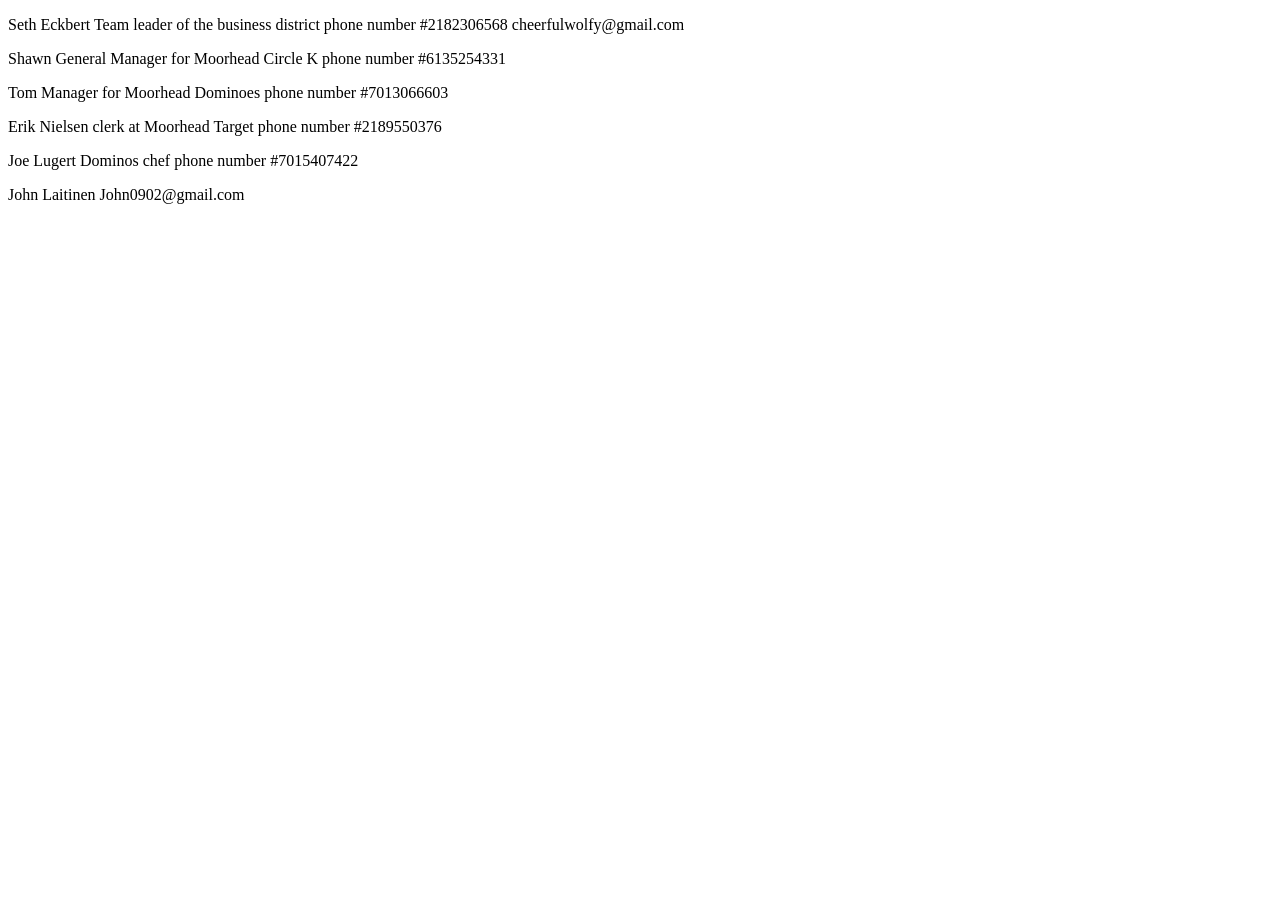
==== src/pages/sources.html @ 91f642af "Test commit" ====
<!DOCTYPE html>
<html lang="en">
<head>
    <meta charset="UTF-8">
    <meta name="viewport" content="width=device-width, initial-scale=1.0">
    <title>Document</title>
</head>
<body>
    <p>Seth Eckbert Team leader of the business district phone number #2182306568 cheerfulwolfy@gmail.com</p>
    <p>Shawn General Manager for Moorhead Circle K phone number #6135254331</p>
    <p>Tom Manager for Moorhead Dominoes phone number #7013066603</p>
    <p>Erik Nielsen clerk at Moorhead Target phone number #2189550376</p>
    <p>Joe Lugert Dominos chef phone number #7015407422</p>
    <p>John Laitinen John0902@gmail.com</p>
</body>
</html>
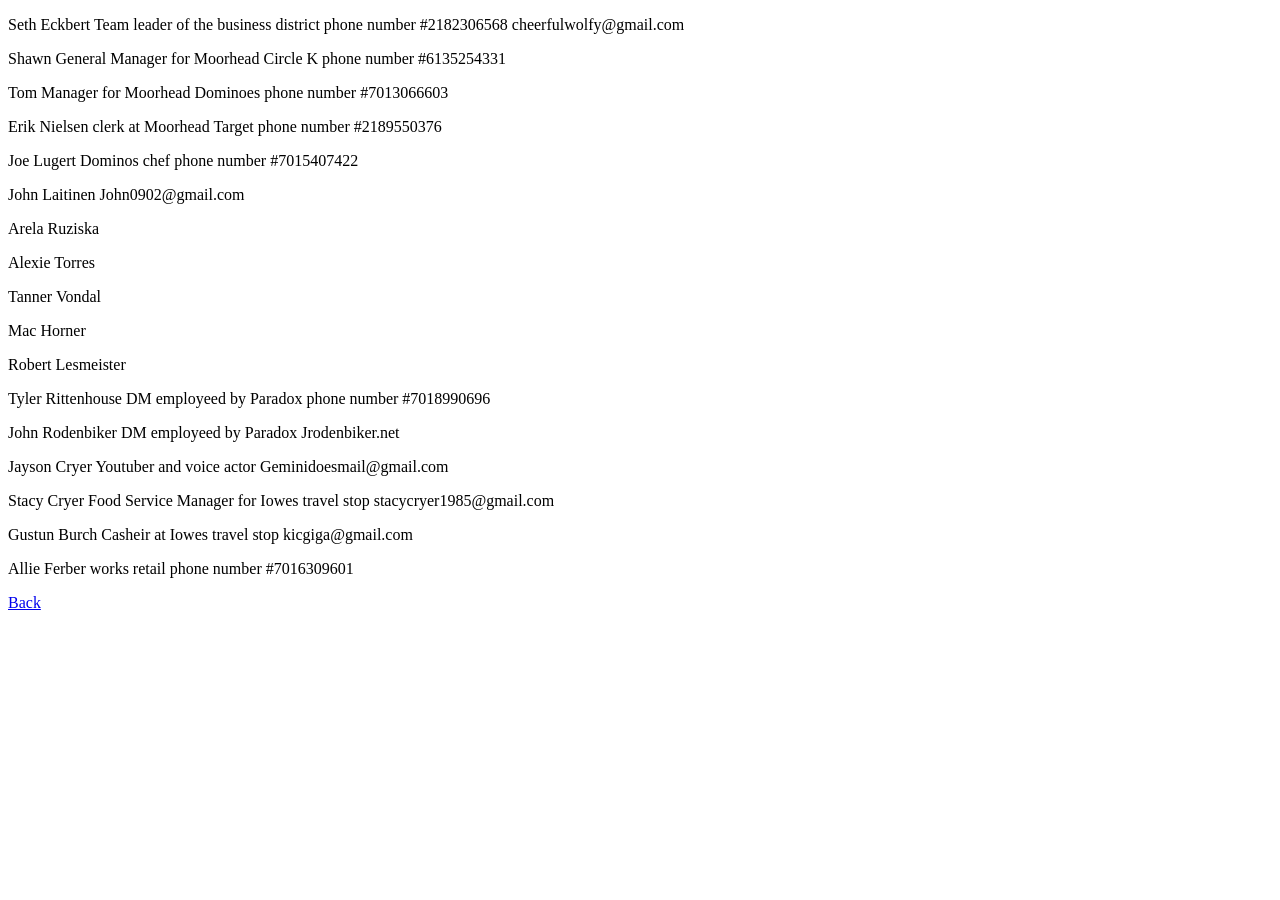
==== commit a62330dd: "Test" ====
--- a/src/pages/sources.html
+++ b/src/pages/sources.html
@@ -12,5 +12,17 @@
     <p>Erik Nielsen clerk at Moorhead Target phone number #2189550376</p>
     <p>Joe Lugert Dominos chef phone number #7015407422</p>
     <p>John Laitinen John0902@gmail.com</p>
+    <p>Arela Ruziska</p>
+    <p>Alexie Torres</p>
+    <p>Tanner Vondal</p>
+    <p>Mac Horner</p>
+    <p>Robert Lesmeister</p>
+    <p>Tyler Rittenhouse DM employeed by Paradox phone number #7018990696</p>
+    <p>John Rodenbiker DM employeed by Paradox Jrodenbiker.net</p>
+    <p>Jayson Cryer Youtuber and voice actor Geminidoesmail@gmail.com</p>
+    <p>Stacy Cryer Food Service Manager for Iowes travel stop stacycryer1985@gmail.com</p>
+    <p>Gustun Burch Casheir at Iowes travel stop kicgiga@gmail.com</p>
+    <p>Allie Ferber works retail phone number #7016309601</p>
+    <a href="../../index.html">Back</a>
 </body>
 </html>
